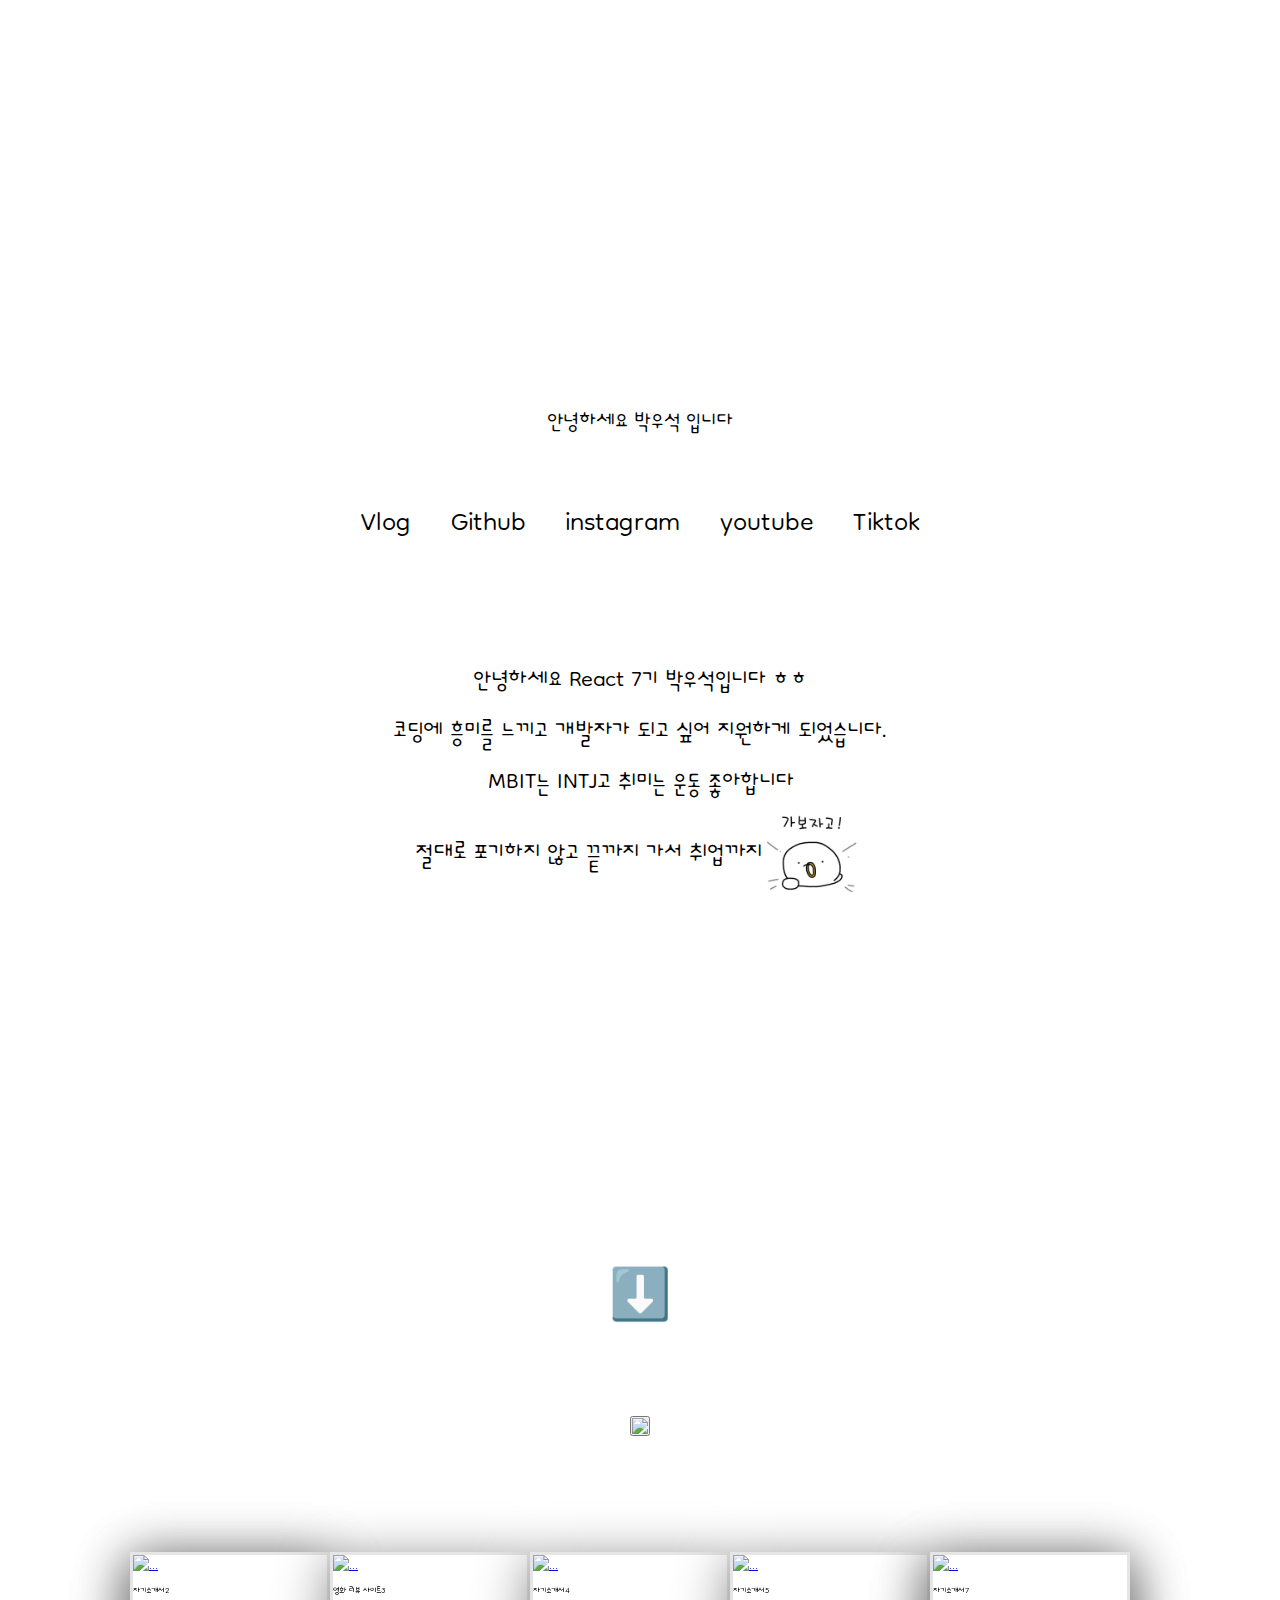
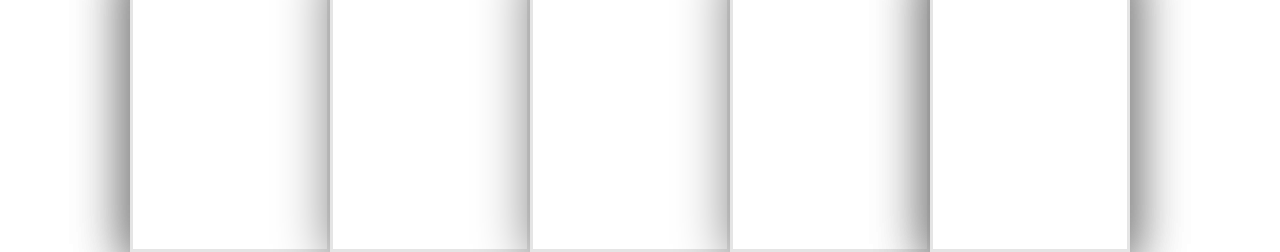
==== resume/index.html @ 7e0becda "Add files via upload" ====
<!DOCTYPE html>
<html lang="ko">

<head>
    <meta charset="UTF-8">
    <meta name="viewport" content="width=device-width, initial-scale=1.0">
    <title>박우석 자기소개서</title>
    <!-- <script src="dad.js"></script> -->
    <script src="https://ajax.googleapis.com/ajax/libs/jquery/3.5.1/jquery.min.js"></script>
    <link rel="stylesheet" href="style.css" />
    <link href="https://cdn.jsdelivr.net/npm/bootstrap@5.0.2/dist/css/bootstrap.min.css" rel="stylesheet"
        integrity="sha384-EVSTQN3/azprG1Anm3QDgpJLIm9Nao0Yz1ztcQTwFspd3yD65VohhpuuCOmLASjC" crossorigin="anonymous">


    <style>
        @import url('https://fonts.googleapis.com/css2?family=Dongle:wght@300;400;700&display=swap');
    </style>

    <script type="module">

        $(document).ready(function () {
            let url = "http://spartacodingclub.shop/sparta_api/weather/seoul";
            fetch(url).then(res => res.json()).then(data => {
                let temp = data['temp']
                let clouds = data['clouds']
                console.log(temp);
                console.log(clouds);
                $(`#weather`).text(`Seoul : ${temp}℃ 　　 🌧️: ${clouds}`);
                //노랑색 박스는 ㄱ한자1 ....
            })
        })

    </script>


</head>

<body>
    <div class="title">

        <p id="weather"> </p>

    </div>

    <h1 class="hi">안녕하세요 박우석 입니다</h1>

    <div class="button_link">
        <div>
            <a target="_blank" href="https://blog.naver.com/youkn0wthat">Vlog</a>
            <a target="_blank" href="https://github.com/wooseok-react7">Github</a>
            <a target="_blank" href="https://www.instagram.com/">instagram</a>
            <a target="_blank" href="https://www.youtube.com/">youtube</a>
            <a target="_blank" href="https://www.tiktok.com/explore">Tiktok</a>
        </div>
    </div>
    <div class="content_1">
        <div>
            　</br>
            　</br>
            안녕하세요 React 7기 박우석입니다 ㅎㅎ</br>
            코딩에 흥미를 느끼고 개발자가 되고 싶어 지원하게 되었습니다.</br>
            MBIT는 INTJ고 취미는 운동 좋아합니다</br>
        </div>

        <div class="go_go">
            <p style="text-align: center;"> 절대로 포기하지 않고 끝까지 가서 취업까지</p>
            <img
                SRC="./images/gabojago_1.png">
        </div>
    </div>

    <div class="h_12345">
        　</br>
        　</br>
        　</br>
        　</br>
        　</br>

        ⬇️ 

        <div class='buttons'>
            <button class='prev'>
                <img src ='https://postfiles.pstatic.net/MjAyNDEwMDNfMjgw/MDAxNzI3OTM2MDcxNDI4.2tAoaQq2icAHuAlG9mtxGrObQ0Tsvh5kgI5CSmBVE1wg.kkrBFxzMnYKCKBGzGm38qzbX-DznPYhR9Jl2BFrHN-4g.PNG/%EA%B0%80%EB%B3%B4%EC%9E%90%EA%B3%A0.png?type=w966'>
            </button>
        </div>

    </div>


    <div>
        　</br>
        　</br>
        　</br>
        　</br>
        　</br>
        　</br>
        　</br>
        　</br>
        　</br>
        　</br>
        　</br>
        　</br>
    </div>


    <div class="mycard">
        <div id="card" class="row row-cols-1 row-cols-md-5 g-0">
            <div class="slide col">
                <div class="card h-100">
                    <a href="https://postfiles.pstatic.net/MjAyNDEwMDNfMTYz/MDAxNzI3OTQxNTQzMjUz.TEv9pkAA16nQJTUd20wgY9JfSfMZEvmxD_R4Cva6SEgg.iDni85PhupoqGWEJLDI2T4eswNGiWImk8PrQ4c1wjT0g.PNG/1;;;.png?type=w966"
                        target="_blank">
                        <img src="https://postfiles.pstatic.net/MjAyNDEwMDNfMTYz/MDAxNzI3OTQxNTQzMjUz.TEv9pkAA16nQJTUd20wgY9JfSfMZEvmxD_R4Cva6SEgg.iDni85PhupoqGWEJLDI2T4eswNGiWImk8PrQ4c1wjT0g.PNG/1;;;.png?type=w966"
                            class="card-img-top" alt="..."> </a>
                    <div class="card-body">
                        <div class="card-footer">
                            <small class="text-body-secondary">영화 리뷰 사이트1</small>
                        </div>
                    </div>
                </div>
            </div>

            <div class="slide col">
                <div class="card h-100">
                    <a href="https://postfiles.pstatic.net/MjAyNDEwMDNfMTYz/MDAxNzI3OTQxNTQzMjUz.TEv9pkAA16nQJTUd20wgY9JfSfMZEvmxD_R4Cva6SEgg.iDni85PhupoqGWEJLDI2T4eswNGiWImk8PrQ4c1wjT0g.PNG/1;;;.png?type=w966"
                        target="_blank">
                        <img src="https://postfiles.pstatic.net/MjAyNDEwMDNfMTY3/MDAxNzI3OTQ3NjcxNzQ5.st-qkYAD8zBTeXsIpImFYc-SPad0y7sdWsMKfeLxOtUg.cYMXT6gJiFl5ahfkPhJNw0247LhOur2DAoFS8DIwmlEg.PNG/2;;;.png?type=w966"
                            class="card-img-top" alt="..."> </a>
                    <div class="card-body">
                        <div class="card-footer">
                            <small class="text-body-secondary">자기소개서2</small>
                        </div>
                    </div>
                </div>
            </div>

            <div class="slide col">
                <div class="card h-100">
                    <a href="https://postfiles.pstatic.net/MjAyNDEwMDNfMTYz/MDAxNzI3OTQxNTQzMjUz.TEv9pkAA16nQJTUd20wgY9JfSfMZEvmxD_R4Cva6SEgg.iDni85PhupoqGWEJLDI2T4eswNGiWImk8PrQ4c1wjT0g.PNG/1;;;.png?type=w966"
                        target="_blank">
                        <img src="https://postfiles.pstatic.net/MjAyNDEwMDNfMTYz/MDAxNzI3OTQxNTQzMjUz.TEv9pkAA16nQJTUd20wgY9JfSfMZEvmxD_R4Cva6SEgg.iDni85PhupoqGWEJLDI2T4eswNGiWImk8PrQ4c1wjT0g.PNG/1;;;.png?type=w966"
                            class="card-img-top" alt="..."> </a>
                    <div class="card-body">
                        <div class="card-footer">
                            <small class="text-body-secondary">영화 리뷰 사이트3</small>
                        </div>
                    </div>
                </div>
            </div>

            <div class="slide col">
                <div class="card h-100">
                    <a href="https://postfiles.pstatic.net/MjAyNDEwMDNfMTYz/MDAxNzI3OTQxNTQzMjUz.TEv9pkAA16nQJTUd20wgY9JfSfMZEvmxD_R4Cva6SEgg.iDni85PhupoqGWEJLDI2T4eswNGiWImk8PrQ4c1wjT0g.PNG/1;;;.png?type=w966"
                        target="_blank">
                        <img src="https://postfiles.pstatic.net/MjAyNDEwMDNfMTY3/MDAxNzI3OTQ3NjcxNzQ5.st-qkYAD8zBTeXsIpImFYc-SPad0y7sdWsMKfeLxOtUg.cYMXT6gJiFl5ahfkPhJNw0247LhOur2DAoFS8DIwmlEg.PNG/2;;;.png?type=w966"
                            class="card-img-top" alt="..."> </a>
                    <div class="card-body">
                        <div class="card-footer">
                            <small class="text-body-secondary">자기소개서4</small>
                        </div>
                    </div>
                </div>
            </div>

            <div class="slide col">
                <div class="card h-100">
                    <a href="https://postfiles.pstatic.net/MjAyNDEwMDNfMTYz/MDAxNzI3OTQxNTQzMjUz.TEv9pkAA16nQJTUd20wgY9JfSfMZEvmxD_R4Cva6SEgg.iDni85PhupoqGWEJLDI2T4eswNGiWImk8PrQ4c1wjT0g.PNG/1;;;.png?type=w966"
                        target="_blank">
                        <img src="https://postfiles.pstatic.net/MjAyNDEwMDNfMTY3/MDAxNzI3OTQ3NjcxNzQ5.st-qkYAD8zBTeXsIpImFYc-SPad0y7sdWsMKfeLxOtUg.cYMXT6gJiFl5ahfkPhJNw0247LhOur2DAoFS8DIwmlEg.PNG/2;;;.png?type=w966"
                            class="card-img-top" alt="..."> </a>
                    <div class="card-body">
                        <div class="card-footer">
                            <small class="text-body-secondary">자기소개서5</small>
                        </div>
                    </div>
                </div> 
            </div>

            <div class="slide col">
                <div class="card h-100">
                    <a href="https://postfiles.pstatic.net/MjAyNDEwMDNfMTYz/MDAxNzI3OTQxNTQzMjUz.TEv9pkAA16nQJTUd20wgY9JfSfMZEvmxD_R4Cva6SEgg.iDni85PhupoqGWEJLDI2T4eswNGiWImk8PrQ4c1wjT0g.PNG/1;;;.png?type=w966"
                        target="_blank">
                        <img src="https://postfiles.pstatic.net/MjAyNDEwMDNfMTY3/MDAxNzI3OTQ3NjcxNzQ5.st-qkYAD8zBTeXsIpImFYc-SPad0y7sdWsMKfeLxOtUg.cYMXT6gJiFl5ahfkPhJNw0247LhOur2DAoFS8DIwmlEg.PNG/2;;;.png?type=w966"
                            class="card-img-top" alt="..."> </a>
                    <div class="card-body">
                        <div class="card-footer">
                            <small class="text-body-secondary">자기소개서6</small>
                        </div>
                    </div>
                </div> 
            </div>

            <div class="slide col">
                <div class="card h-100">
                    <a href="https://postfiles.pstatic.net/MjAyNDEwMDNfMTYz/MDAxNzI3OTQxNTQzMjUz.TEv9pkAA16nQJTUd20wgY9JfSfMZEvmxD_R4Cva6SEgg.iDni85PhupoqGWEJLDI2T4eswNGiWImk8PrQ4c1wjT0g.PNG/1;;;.png?type=w966"
                        target="_blank">
                        <img src="https://postfiles.pstatic.net/MjAyNDEwMDNfMTY3/MDAxNzI3OTQ3NjcxNzQ5.st-qkYAD8zBTeXsIpImFYc-SPad0y7sdWsMKfeLxOtUg.cYMXT6gJiFl5ahfkPhJNw0247LhOur2DAoFS8DIwmlEg.PNG/2;;;.png?type=w966"
                            class="card-img-top" alt="..."> </a>
                    <div class="card-body">
                        <div class="card-footer">
                            <small class="text-body-secondary">자기소개서7</small>
                        </div>
                    </div>
                </div> 
            </div>




        </div>
    </div>

    <!-- <div>
            <div class='buttons'>
                <button class='prev'>
                    뒤로
                </button>
                <button class='next'>
                    앞으로
                </button>
            </div>
        </div> -->

    </div>
    <script src="dad.js"></script>
</body>

</html>
---- resume/style.css ----
.button_link {
    font-size: 40px;

    margin-top: 50px;


}

.button_link>div {


    display: flex;
    justify-content: center;
    align-items: center;

    justify-content: space-evenly;

    width: 50%;
    margin: 0 auto;

}

.button_link>div a {
    text-decoration-line: none;
    color: black;

}

.button_link>div a:hover {
    color: orange;

}

* {
    font-family: "Dongle", sans-serif;
    font-weight: 300;
    font-style: normal;

    margin: 0;
    padding: 0;
    box-sizing: border-box;
}


.title {

    background-image: url('https://ogq-sticker-global-cdn-z01.afreecatv.com/sticker/186a0239823039b/main.png');
    background-repeat: no-repeat;
    background-position: center;
    background-size: contain;

    position: relative;

    height: 400px;
}


#weather {
    position: absolute;
    top: 20px;
    right: 100px;

    font-size: 20px;
}


.hi {

    display: flex;
    justify-content: center;
    align-items: center;
}


img {
    display: block;
}

.content_1 {
    margin: 0 auto;
    text-align: center;

    font-size: 35px;
}

.go_go {
    display: flex;
    text-align: center;
    margin: 0 auto;
    justify-content: center;
    align-items: center;
}

/* .mycard {
    width: 1200px;
    color: black;
    margin: 20px auto 20px auto;



    font-size: 35px;
} */
/* .container {
        width: 100%;
        height: 100%;
        perspective: 500px;
        transform-style: preserve-3d; */


/* .card {
        box-shadow: 0 10px 50px gray;
        position:absolute;
        left:50%;
        top:50%;

    } */


.mycard {
    width: 100%;
    height: 100%;
    perspective: 500px;
    transform-style: preserve-3d;
}

.slide {
    transition: 0.5s;
    width: 200px;
    box-shadow: 0 10px 50px gray;
    height: 300px;
    background: white;
    border: 3px solid rgba(0, 0, 0, 0.1);
    position: absolute;
    left: 50%;
    top: 50%;
    transform: translate(-50%, -50%)
}


.slide:nth-of-type(1),
.slide:nth-of-type(2) {
    transform: translate(calc(-50%*5.1), -50%) translateZ(-100px);
}

.slide:nth-of-type(3) {
    transform: translate(calc(-50%*3.1), -50%) translateZ(-50px);
}

.slide:nth-of-type(4) {
    transform: translate(calc(-50%*1.1), -50%) translateZ(50px);
}

.slide:nth-of-type(5) {
    transform: translate(calc(-50%*-0.9), -50%) translateZ(-50px);
}

.slide:nth-of-type(6),
.slide:nth-of-type(7) {
    transform: translate(calc(-50%*-2.9), -50%) translateZ(-100px);
}

.buttons {

    position: relative;
    top: 50px;
    z-index: 1;
    bottom: 1em;
    left: 50%;
    transform: translate(-50%);

    height: -50px;

}




.h_12345 {
    margin: 0 auto;
    text-align: center;

    font-size: 50px;

}
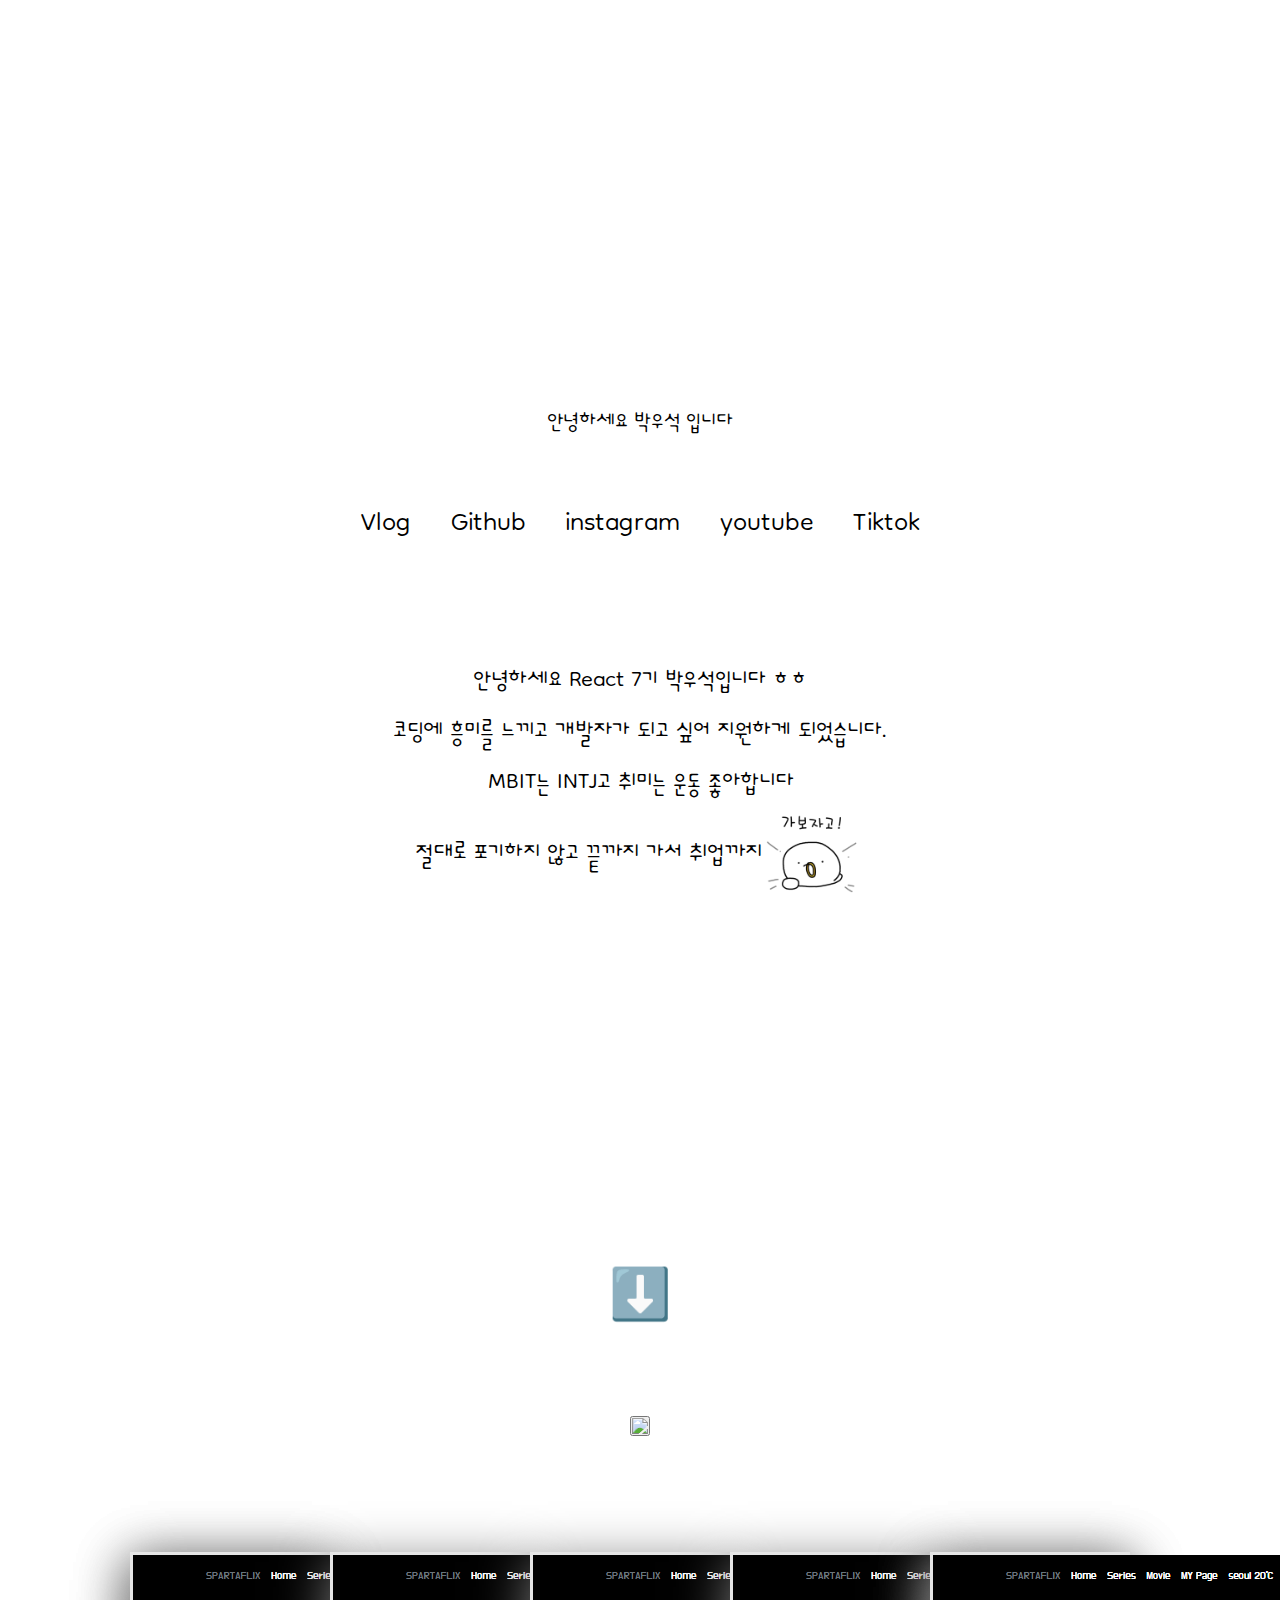
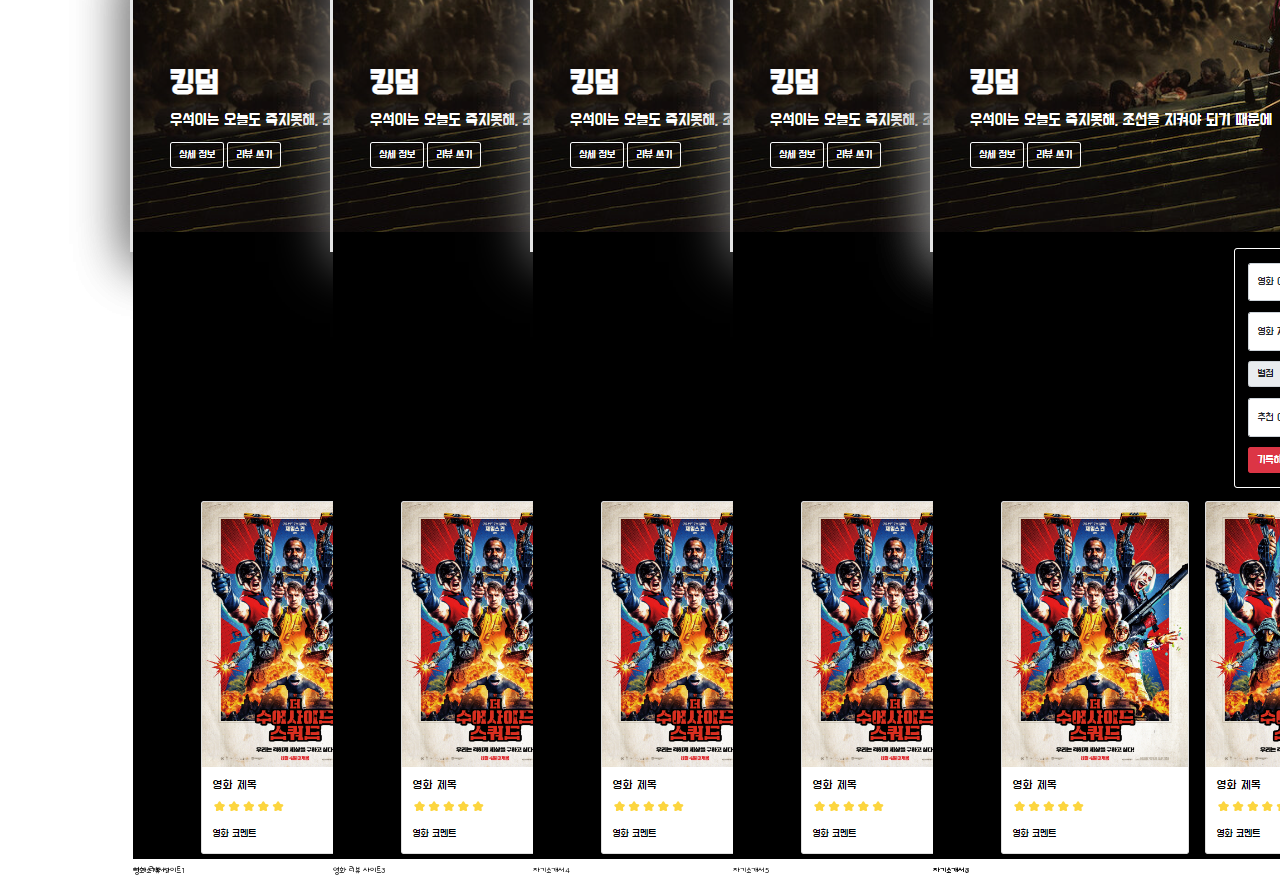
==== commit 15f2701e: "Add files via upload" ====
--- a/resume/index.html
+++ b/resume/index.html
@@ -65,7 +65,7 @@
         <div class="go_go">
             <p style="text-align: center;"> 절대로 포기하지 않고 끝까지 가서 취업까지</p>
             <img
-                SRC="./images/gabojago_1.png">
+                SRC="./images/gabojago_1.jpg">
         </div>
     </div>
 
@@ -109,8 +109,7 @@
                 <div class="card h-100">
                     <a href="https://postfiles.pstatic.net/MjAyNDEwMDNfMTYz/MDAxNzI3OTQxNTQzMjUz.TEv9pkAA16nQJTUd20wgY9JfSfMZEvmxD_R4Cva6SEgg.iDni85PhupoqGWEJLDI2T4eswNGiWImk8PrQ4c1wjT0g.PNG/1;;;.png?type=w966"
                         target="_blank">
-                        <img src="https://postfiles.pstatic.net/MjAyNDEwMDNfMTYz/MDAxNzI3OTQxNTQzMjUz.TEv9pkAA16nQJTUd20wgY9JfSfMZEvmxD_R4Cva6SEgg.iDni85PhupoqGWEJLDI2T4eswNGiWImk8PrQ4c1wjT0g.PNG/1;;;.png?type=w966"
-                            class="card-img-top" alt="..."> </a>
+                        <img src="./images/movies_1.jpg"> </a>
                     <div class="card-body">
                         <div class="card-footer">
                             <small class="text-body-secondary">영화 리뷰 사이트1</small>
@@ -123,8 +122,7 @@
                 <div class="card h-100">
                     <a href="https://postfiles.pstatic.net/MjAyNDEwMDNfMTYz/MDAxNzI3OTQxNTQzMjUz.TEv9pkAA16nQJTUd20wgY9JfSfMZEvmxD_R4Cva6SEgg.iDni85PhupoqGWEJLDI2T4eswNGiWImk8PrQ4c1wjT0g.PNG/1;;;.png?type=w966"
                         target="_blank">
-                        <img src="https://postfiles.pstatic.net/MjAyNDEwMDNfMTY3/MDAxNzI3OTQ3NjcxNzQ5.st-qkYAD8zBTeXsIpImFYc-SPad0y7sdWsMKfeLxOtUg.cYMXT6gJiFl5ahfkPhJNw0247LhOur2DAoFS8DIwmlEg.PNG/2;;;.png?type=w966"
-                            class="card-img-top" alt="..."> </a>
+                        <img src="./images/movies_1.jpg"> </a>
                     <div class="card-body">
                         <div class="card-footer">
                             <small class="text-body-secondary">자기소개서2</small>
@@ -137,8 +135,7 @@
                 <div class="card h-100">
                     <a href="https://postfiles.pstatic.net/MjAyNDEwMDNfMTYz/MDAxNzI3OTQxNTQzMjUz.TEv9pkAA16nQJTUd20wgY9JfSfMZEvmxD_R4Cva6SEgg.iDni85PhupoqGWEJLDI2T4eswNGiWImk8PrQ4c1wjT0g.PNG/1;;;.png?type=w966"
                         target="_blank">
-                        <img src="https://postfiles.pstatic.net/MjAyNDEwMDNfMTYz/MDAxNzI3OTQxNTQzMjUz.TEv9pkAA16nQJTUd20wgY9JfSfMZEvmxD_R4Cva6SEgg.iDni85PhupoqGWEJLDI2T4eswNGiWImk8PrQ4c1wjT0g.PNG/1;;;.png?type=w966"
-                            class="card-img-top" alt="..."> </a>
+                        <img src="./images/movies_1.jpg"></a>
                     <div class="card-body">
                         <div class="card-footer">
                             <small class="text-body-secondary">영화 리뷰 사이트3</small>
@@ -151,8 +148,7 @@
                 <div class="card h-100">
                     <a href="https://postfiles.pstatic.net/MjAyNDEwMDNfMTYz/MDAxNzI3OTQxNTQzMjUz.TEv9pkAA16nQJTUd20wgY9JfSfMZEvmxD_R4Cva6SEgg.iDni85PhupoqGWEJLDI2T4eswNGiWImk8PrQ4c1wjT0g.PNG/1;;;.png?type=w966"
                         target="_blank">
-                        <img src="https://postfiles.pstatic.net/MjAyNDEwMDNfMTY3/MDAxNzI3OTQ3NjcxNzQ5.st-qkYAD8zBTeXsIpImFYc-SPad0y7sdWsMKfeLxOtUg.cYMXT6gJiFl5ahfkPhJNw0247LhOur2DAoFS8DIwmlEg.PNG/2;;;.png?type=w966"
-                            class="card-img-top" alt="..."> </a>
+                        <img src="./images/movies_1.jpg"></a>
                     <div class="card-body">
                         <div class="card-footer">
                             <small class="text-body-secondary">자기소개서4</small>
@@ -165,8 +161,7 @@
                 <div class="card h-100">
                     <a href="https://postfiles.pstatic.net/MjAyNDEwMDNfMTYz/MDAxNzI3OTQxNTQzMjUz.TEv9pkAA16nQJTUd20wgY9JfSfMZEvmxD_R4Cva6SEgg.iDni85PhupoqGWEJLDI2T4eswNGiWImk8PrQ4c1wjT0g.PNG/1;;;.png?type=w966"
                         target="_blank">
-                        <img src="https://postfiles.pstatic.net/MjAyNDEwMDNfMTY3/MDAxNzI3OTQ3NjcxNzQ5.st-qkYAD8zBTeXsIpImFYc-SPad0y7sdWsMKfeLxOtUg.cYMXT6gJiFl5ahfkPhJNw0247LhOur2DAoFS8DIwmlEg.PNG/2;;;.png?type=w966"
-                            class="card-img-top" alt="..."> </a>
+                        <img src="./images/movies_1.jpg"> </a>
                     <div class="card-body">
                         <div class="card-footer">
                             <small class="text-body-secondary">자기소개서5</small>
@@ -179,8 +174,7 @@
                 <div class="card h-100">
                     <a href="https://postfiles.pstatic.net/MjAyNDEwMDNfMTYz/MDAxNzI3OTQxNTQzMjUz.TEv9pkAA16nQJTUd20wgY9JfSfMZEvmxD_R4Cva6SEgg.iDni85PhupoqGWEJLDI2T4eswNGiWImk8PrQ4c1wjT0g.PNG/1;;;.png?type=w966"
                         target="_blank">
-                        <img src="https://postfiles.pstatic.net/MjAyNDEwMDNfMTY3/MDAxNzI3OTQ3NjcxNzQ5.st-qkYAD8zBTeXsIpImFYc-SPad0y7sdWsMKfeLxOtUg.cYMXT6gJiFl5ahfkPhJNw0247LhOur2DAoFS8DIwmlEg.PNG/2;;;.png?type=w966"
-                            class="card-img-top" alt="..."> </a>
+                        <img src="./images/movies_1.jpg"> </a>
                     <div class="card-body">
                         <div class="card-footer">
                             <small class="text-body-secondary">자기소개서6</small>
@@ -193,8 +187,7 @@
                 <div class="card h-100">
                     <a href="https://postfiles.pstatic.net/MjAyNDEwMDNfMTYz/MDAxNzI3OTQxNTQzMjUz.TEv9pkAA16nQJTUd20wgY9JfSfMZEvmxD_R4Cva6SEgg.iDni85PhupoqGWEJLDI2T4eswNGiWImk8PrQ4c1wjT0g.PNG/1;;;.png?type=w966"
                         target="_blank">
-                        <img src="https://postfiles.pstatic.net/MjAyNDEwMDNfMTY3/MDAxNzI3OTQ3NjcxNzQ5.st-qkYAD8zBTeXsIpImFYc-SPad0y7sdWsMKfeLxOtUg.cYMXT6gJiFl5ahfkPhJNw0247LhOur2DAoFS8DIwmlEg.PNG/2;;;.png?type=w966"
-                            class="card-img-top" alt="..."> </a>
+                        <img src="./images/movies_1.jpg"> </a>
                     <div class="card-body">
                         <div class="card-footer">
                             <small class="text-body-secondary">자기소개서7</small>
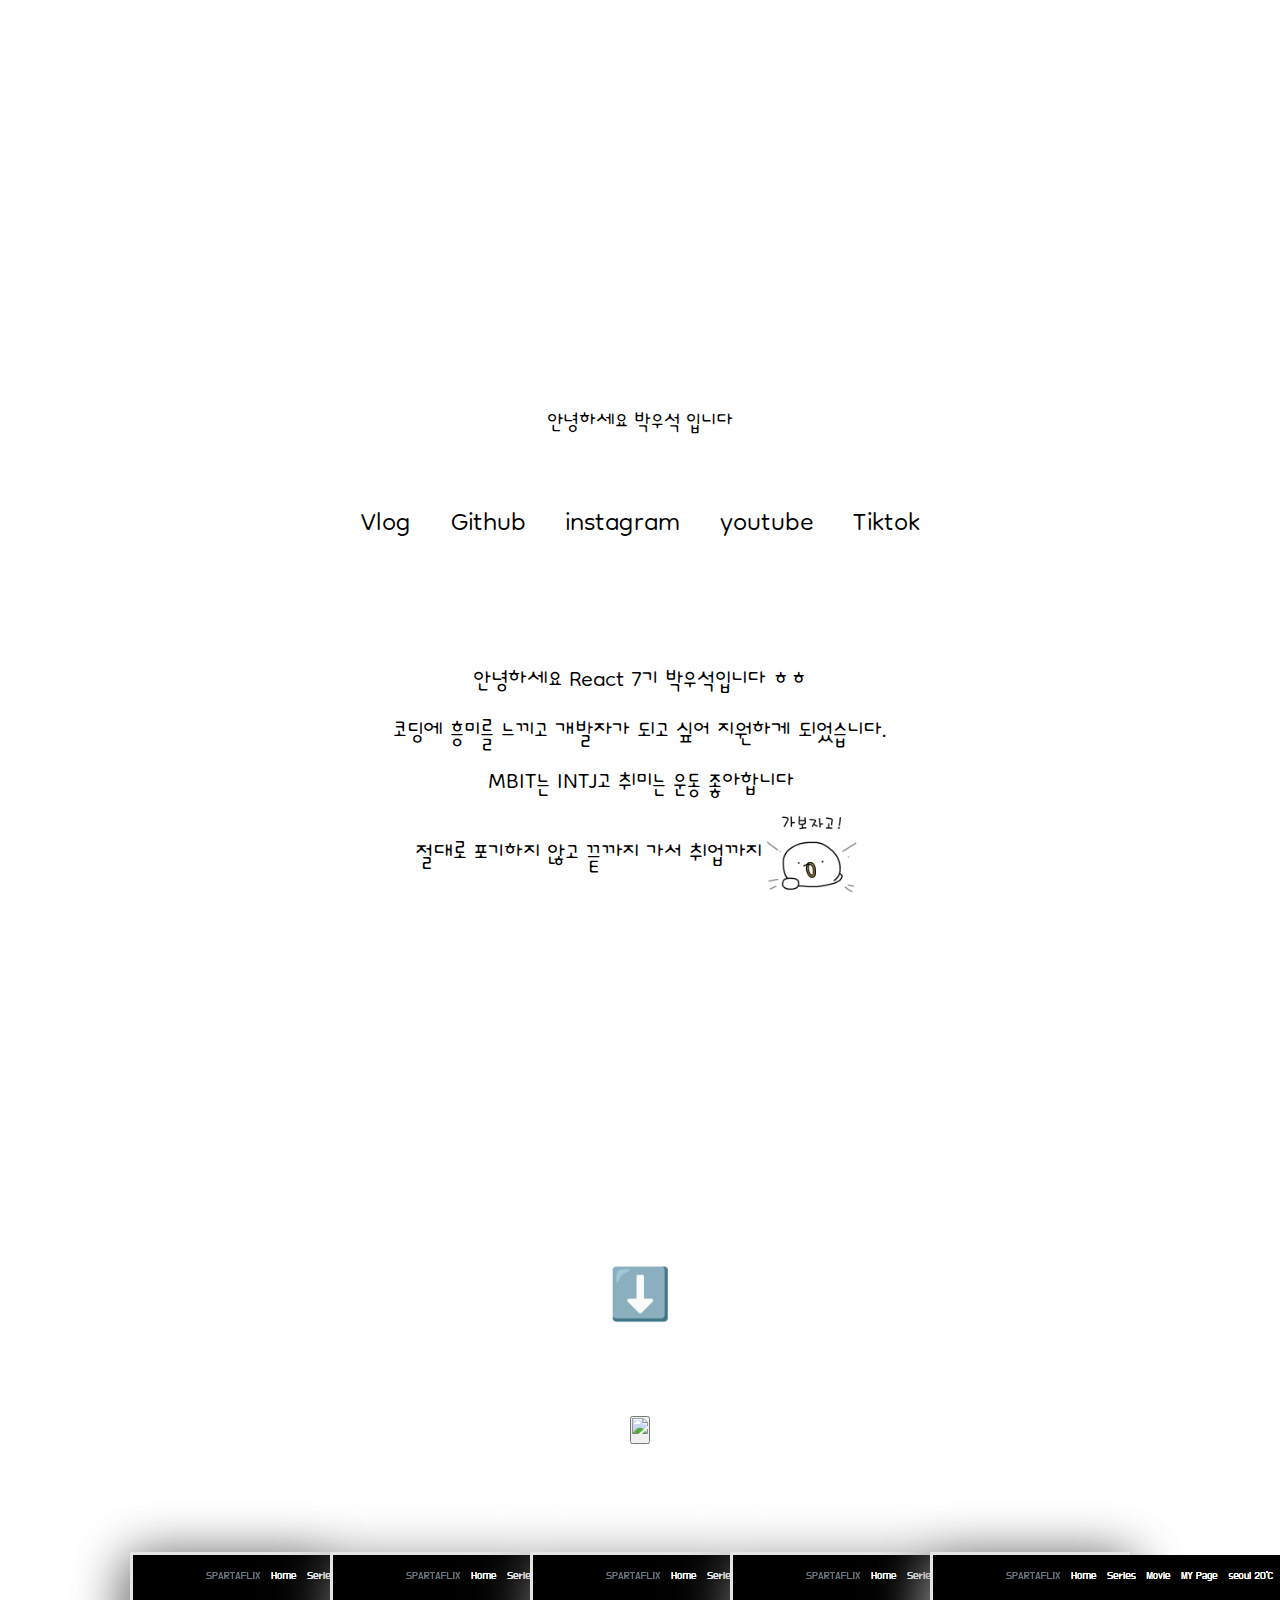
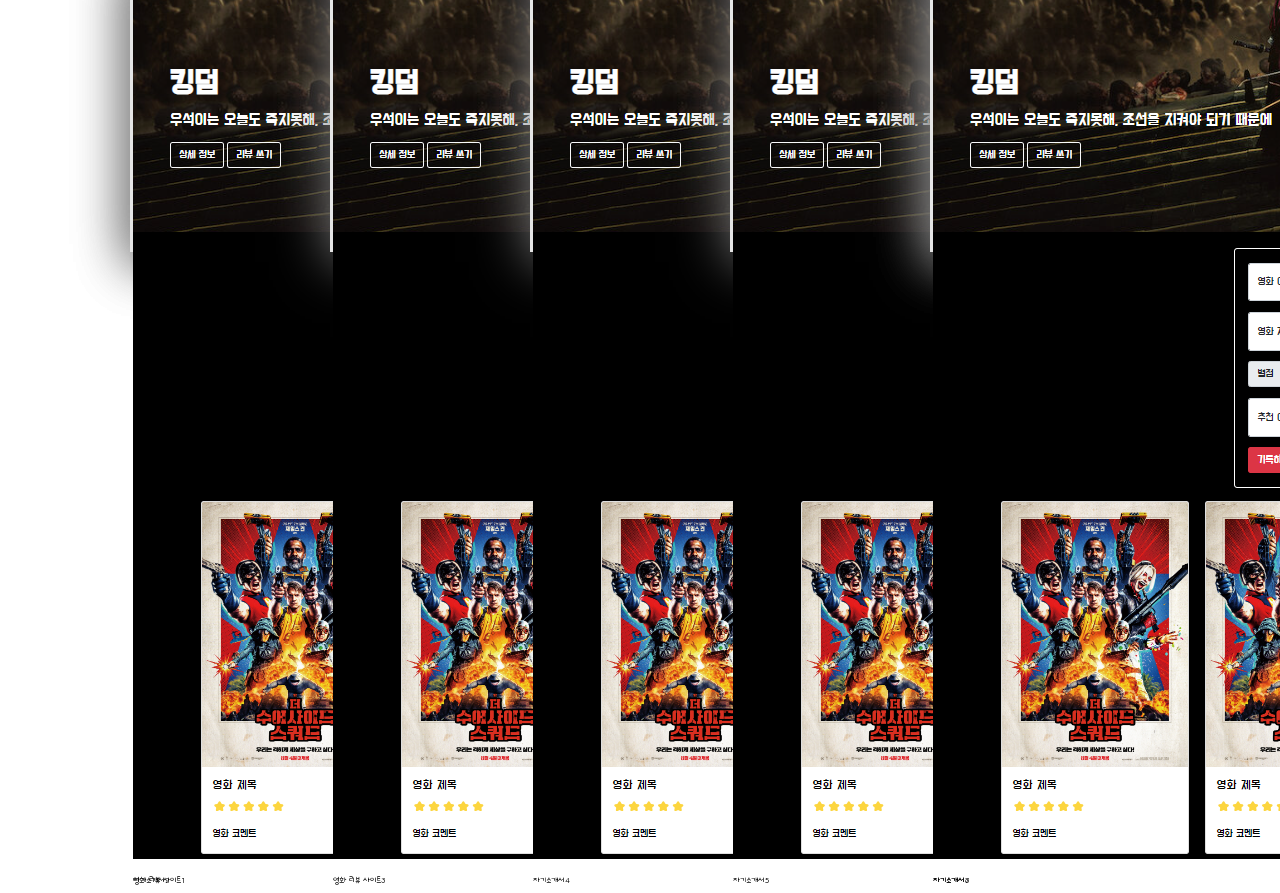
==== commit 87350e99: "Add files via upload" ====
--- a/resume/index.html
+++ b/resume/index.html
@@ -65,7 +65,7 @@
         <div class="go_go">
             <p style="text-align: center;"> 절대로 포기하지 않고 끝까지 가서 취업까지</p>
             <img
-                SRC="./images/gabojago_1.jpg">
+                SRC="./images/gabojago_1.png">
         </div>
     </div>
 
@@ -109,7 +109,7 @@
                 <div class="card h-100">
                     <a href="https://postfiles.pstatic.net/MjAyNDEwMDNfMTYz/MDAxNzI3OTQxNTQzMjUz.TEv9pkAA16nQJTUd20wgY9JfSfMZEvmxD_R4Cva6SEgg.iDni85PhupoqGWEJLDI2T4eswNGiWImk8PrQ4c1wjT0g.PNG/1;;;.png?type=w966"
                         target="_blank">
-                        <img src="./images/movies_1.jpg"> </a>
+                        <img src="./images/movies_1.png"> </a>
                     <div class="card-body">
                         <div class="card-footer">
                             <small class="text-body-secondary">영화 리뷰 사이트1</small>
@@ -122,7 +122,7 @@
                 <div class="card h-100">
                     <a href="https://postfiles.pstatic.net/MjAyNDEwMDNfMTYz/MDAxNzI3OTQxNTQzMjUz.TEv9pkAA16nQJTUd20wgY9JfSfMZEvmxD_R4Cva6SEgg.iDni85PhupoqGWEJLDI2T4eswNGiWImk8PrQ4c1wjT0g.PNG/1;;;.png?type=w966"
                         target="_blank">
-                        <img src="./images/movies_1.jpg"> </a>
+                        <img src="./images/movies_1.png"> </a>
                     <div class="card-body">
                         <div class="card-footer">
                             <small class="text-body-secondary">자기소개서2</small>
@@ -135,7 +135,7 @@
                 <div class="card h-100">
                     <a href="https://postfiles.pstatic.net/MjAyNDEwMDNfMTYz/MDAxNzI3OTQxNTQzMjUz.TEv9pkAA16nQJTUd20wgY9JfSfMZEvmxD_R4Cva6SEgg.iDni85PhupoqGWEJLDI2T4eswNGiWImk8PrQ4c1wjT0g.PNG/1;;;.png?type=w966"
                         target="_blank">
-                        <img src="./images/movies_1.jpg"></a>
+                        <img src="./images/movies_1.png"></a>
                     <div class="card-body">
                         <div class="card-footer">
                             <small class="text-body-secondary">영화 리뷰 사이트3</small>
@@ -148,7 +148,7 @@
                 <div class="card h-100">
                     <a href="https://postfiles.pstatic.net/MjAyNDEwMDNfMTYz/MDAxNzI3OTQxNTQzMjUz.TEv9pkAA16nQJTUd20wgY9JfSfMZEvmxD_R4Cva6SEgg.iDni85PhupoqGWEJLDI2T4eswNGiWImk8PrQ4c1wjT0g.PNG/1;;;.png?type=w966"
                         target="_blank">
-                        <img src="./images/movies_1.jpg"></a>
+                        <img src="./images/movies_1.png"></a>
                     <div class="card-body">
                         <div class="card-footer">
                             <small class="text-body-secondary">자기소개서4</small>
@@ -161,7 +161,7 @@
                 <div class="card h-100">
                     <a href="https://postfiles.pstatic.net/MjAyNDEwMDNfMTYz/MDAxNzI3OTQxNTQzMjUz.TEv9pkAA16nQJTUd20wgY9JfSfMZEvmxD_R4Cva6SEgg.iDni85PhupoqGWEJLDI2T4eswNGiWImk8PrQ4c1wjT0g.PNG/1;;;.png?type=w966"
                         target="_blank">
-                        <img src="./images/movies_1.jpg"> </a>
+                        <img src="./images/movies_1.png"> </a>
                     <div class="card-body">
                         <div class="card-footer">
                             <small class="text-body-secondary">자기소개서5</small>
@@ -174,7 +174,7 @@
                 <div class="card h-100">
                     <a href="https://postfiles.pstatic.net/MjAyNDEwMDNfMTYz/MDAxNzI3OTQxNTQzMjUz.TEv9pkAA16nQJTUd20wgY9JfSfMZEvmxD_R4Cva6SEgg.iDni85PhupoqGWEJLDI2T4eswNGiWImk8PrQ4c1wjT0g.PNG/1;;;.png?type=w966"
                         target="_blank">
-                        <img src="./images/movies_1.jpg"> </a>
+                        <img src="./images/movies_1.png"> </a>
                     <div class="card-body">
                         <div class="card-footer">
                             <small class="text-body-secondary">자기소개서6</small>
@@ -187,7 +187,7 @@
                 <div class="card h-100">
                     <a href="https://postfiles.pstatic.net/MjAyNDEwMDNfMTYz/MDAxNzI3OTQxNTQzMjUz.TEv9pkAA16nQJTUd20wgY9JfSfMZEvmxD_R4Cva6SEgg.iDni85PhupoqGWEJLDI2T4eswNGiWImk8PrQ4c1wjT0g.PNG/1;;;.png?type=w966"
                         target="_blank">
-                        <img src="./images/movies_1.jpg"> </a>
+                        <img src="./images/movies_1.png"> </a>
                     <div class="card-body">
                         <div class="card-footer">
                             <small class="text-body-secondary">자기소개서7</small>
--- a/resume/style.css
+++ b/resume/style.css
@@ -73,7 +73,7 @@
 
 
 img {
-    display: block;
+    /* display: block; */
 }
 
 .content_1 {
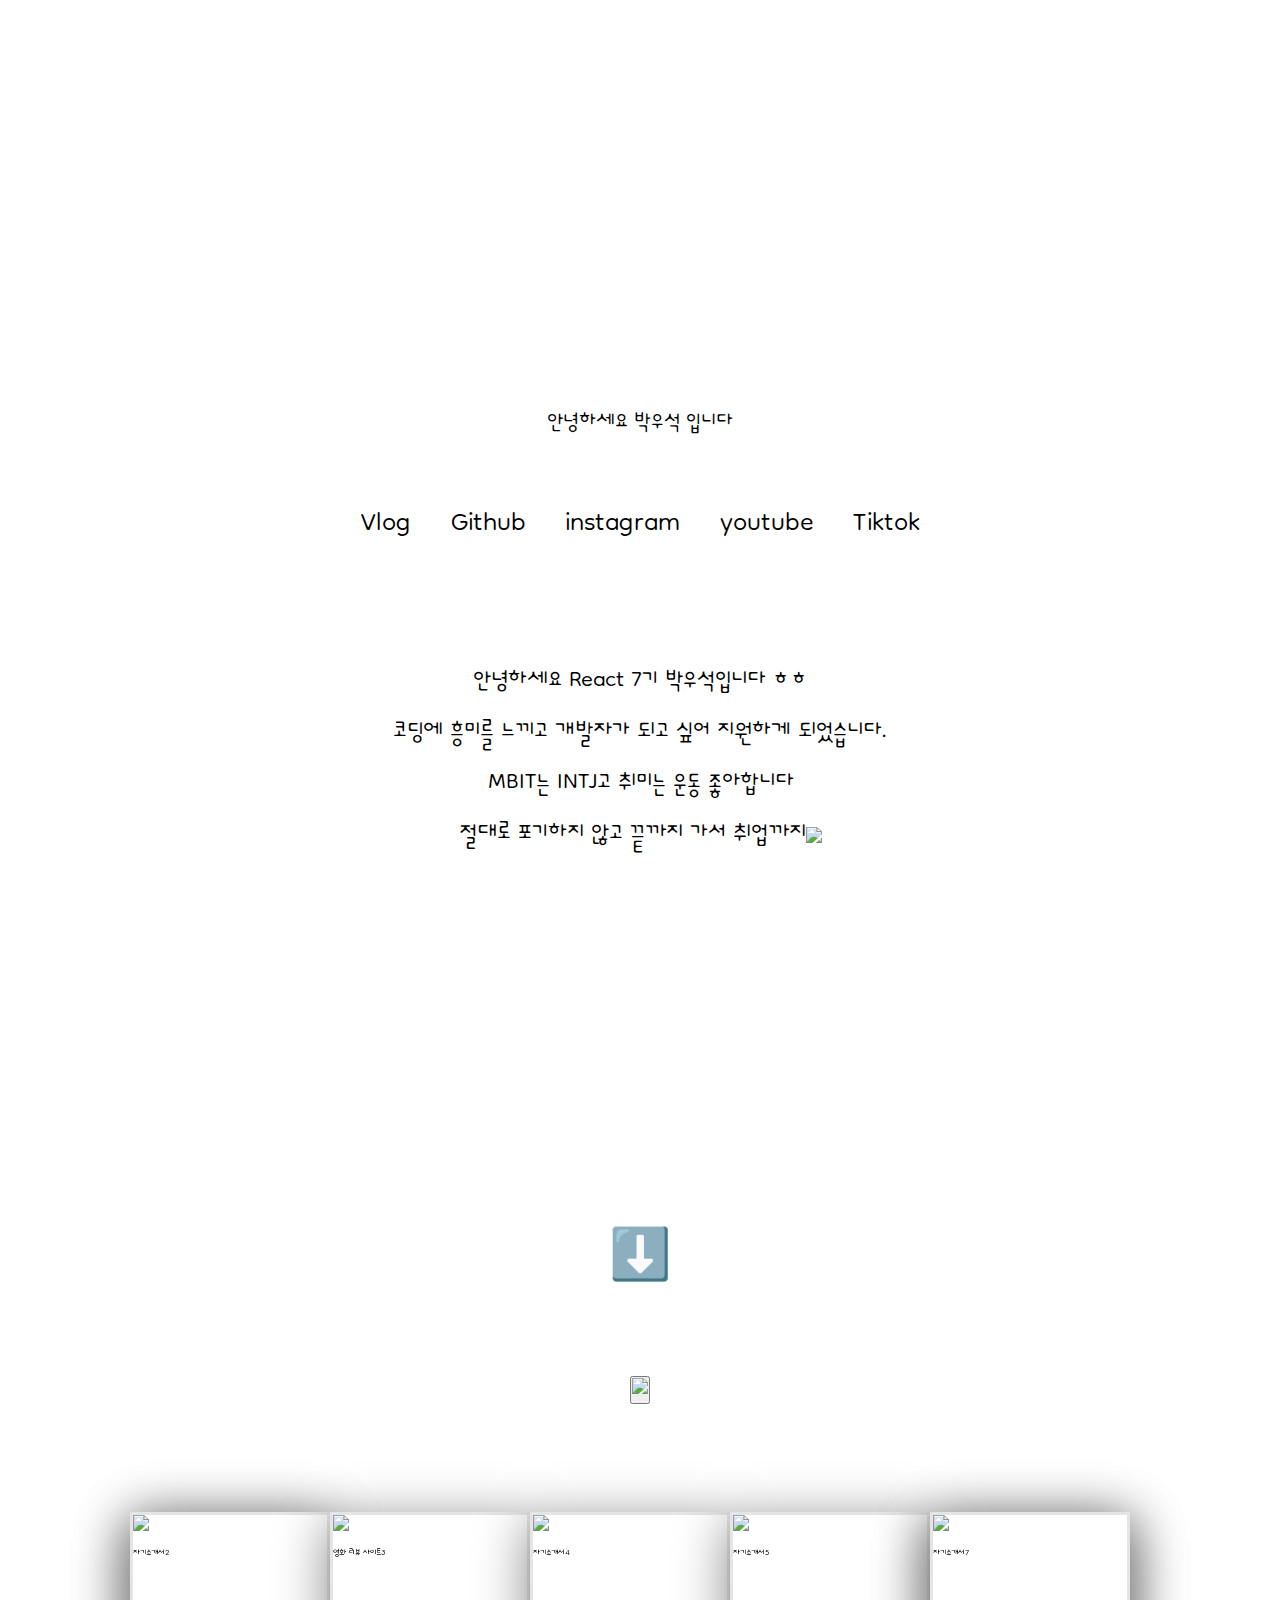
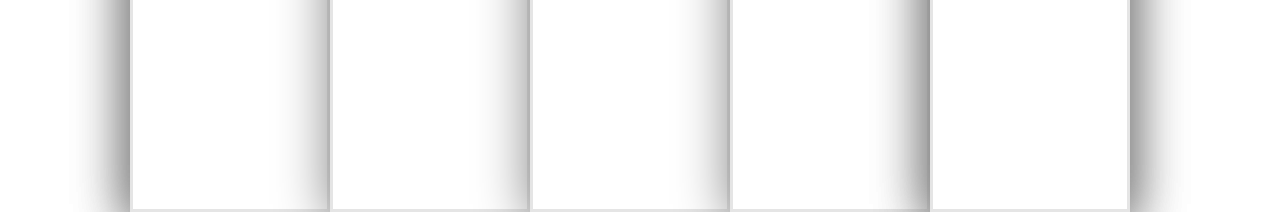
==== commit f9904202: "Update index.html" ====
--- a/resume/index.html
+++ b/resume/index.html
@@ -65,7 +65,7 @@
         <div class="go_go">
             <p style="text-align: center;"> 절대로 포기하지 않고 끝까지 가서 취업까지</p>
             <img
-                SRC="./images/gabojago_1.png">
+                SRC="/hahahaha/images/gabojago_1.png">
         </div>
     </div>
 
@@ -109,7 +109,7 @@
                 <div class="card h-100">
                     <a href="https://postfiles.pstatic.net/MjAyNDEwMDNfMTYz/MDAxNzI3OTQxNTQzMjUz.TEv9pkAA16nQJTUd20wgY9JfSfMZEvmxD_R4Cva6SEgg.iDni85PhupoqGWEJLDI2T4eswNGiWImk8PrQ4c1wjT0g.PNG/1;;;.png?type=w966"
                         target="_blank">
-                        <img src="./images/movies_1.png"> </a>
+                        <img src="/hahahaha/images/movies_1.png"> </a>
                     <div class="card-body">
                         <div class="card-footer">
                             <small class="text-body-secondary">영화 리뷰 사이트1</small>
@@ -122,7 +122,7 @@
                 <div class="card h-100">
                     <a href="https://postfiles.pstatic.net/MjAyNDEwMDNfMTYz/MDAxNzI3OTQxNTQzMjUz.TEv9pkAA16nQJTUd20wgY9JfSfMZEvmxD_R4Cva6SEgg.iDni85PhupoqGWEJLDI2T4eswNGiWImk8PrQ4c1wjT0g.PNG/1;;;.png?type=w966"
                         target="_blank">
-                        <img src="./images/movies_1.png"> </a>
+                        <img src="/hahahaha/images/movies_1.png"> </a>
                     <div class="card-body">
                         <div class="card-footer">
                             <small class="text-body-secondary">자기소개서2</small>
@@ -135,7 +135,7 @@
                 <div class="card h-100">
                     <a href="https://postfiles.pstatic.net/MjAyNDEwMDNfMTYz/MDAxNzI3OTQxNTQzMjUz.TEv9pkAA16nQJTUd20wgY9JfSfMZEvmxD_R4Cva6SEgg.iDni85PhupoqGWEJLDI2T4eswNGiWImk8PrQ4c1wjT0g.PNG/1;;;.png?type=w966"
                         target="_blank">
-                        <img src="./images/movies_1.png"></a>
+                        <img src="/hahahaha/images/movies_1.png"></a>
                     <div class="card-body">
                         <div class="card-footer">
                             <small class="text-body-secondary">영화 리뷰 사이트3</small>
@@ -148,7 +148,7 @@
                 <div class="card h-100">
                     <a href="https://postfiles.pstatic.net/MjAyNDEwMDNfMTYz/MDAxNzI3OTQxNTQzMjUz.TEv9pkAA16nQJTUd20wgY9JfSfMZEvmxD_R4Cva6SEgg.iDni85PhupoqGWEJLDI2T4eswNGiWImk8PrQ4c1wjT0g.PNG/1;;;.png?type=w966"
                         target="_blank">
-                        <img src="./images/movies_1.png"></a>
+                        <img src="/hahahaha/images/movies_1.png"></a>
                     <div class="card-body">
                         <div class="card-footer">
                             <small class="text-body-secondary">자기소개서4</small>
@@ -161,7 +161,7 @@
                 <div class="card h-100">
                     <a href="https://postfiles.pstatic.net/MjAyNDEwMDNfMTYz/MDAxNzI3OTQxNTQzMjUz.TEv9pkAA16nQJTUd20wgY9JfSfMZEvmxD_R4Cva6SEgg.iDni85PhupoqGWEJLDI2T4eswNGiWImk8PrQ4c1wjT0g.PNG/1;;;.png?type=w966"
                         target="_blank">
-                        <img src="./images/movies_1.png"> </a>
+                        <img src="/hahahaha/images/movies_1.png"> </a>
                     <div class="card-body">
                         <div class="card-footer">
                             <small class="text-body-secondary">자기소개서5</small>
@@ -174,7 +174,7 @@
                 <div class="card h-100">
                     <a href="https://postfiles.pstatic.net/MjAyNDEwMDNfMTYz/MDAxNzI3OTQxNTQzMjUz.TEv9pkAA16nQJTUd20wgY9JfSfMZEvmxD_R4Cva6SEgg.iDni85PhupoqGWEJLDI2T4eswNGiWImk8PrQ4c1wjT0g.PNG/1;;;.png?type=w966"
                         target="_blank">
-                        <img src="./images/movies_1.png"> </a>
+                        <img src="/hahahaha/images/movies_1.png"> </a>
                     <div class="card-body">
                         <div class="card-footer">
                             <small class="text-body-secondary">자기소개서6</small>
@@ -187,7 +187,7 @@
                 <div class="card h-100">
                     <a href="https://postfiles.pstatic.net/MjAyNDEwMDNfMTYz/MDAxNzI3OTQxNTQzMjUz.TEv9pkAA16nQJTUd20wgY9JfSfMZEvmxD_R4Cva6SEgg.iDni85PhupoqGWEJLDI2T4eswNGiWImk8PrQ4c1wjT0g.PNG/1;;;.png?type=w966"
                         target="_blank">
-                        <img src="./images/movies_1.png"> </a>
+                        <img src="/hahahaha/images/movies_1.png"> </a>
                     <div class="card-body">
                         <div class="card-footer">
                             <small class="text-body-secondary">자기소개서7</small>
@@ -217,4 +217,4 @@
     <script src="dad.js"></script>
 </body>
 
-</html>+</html>
